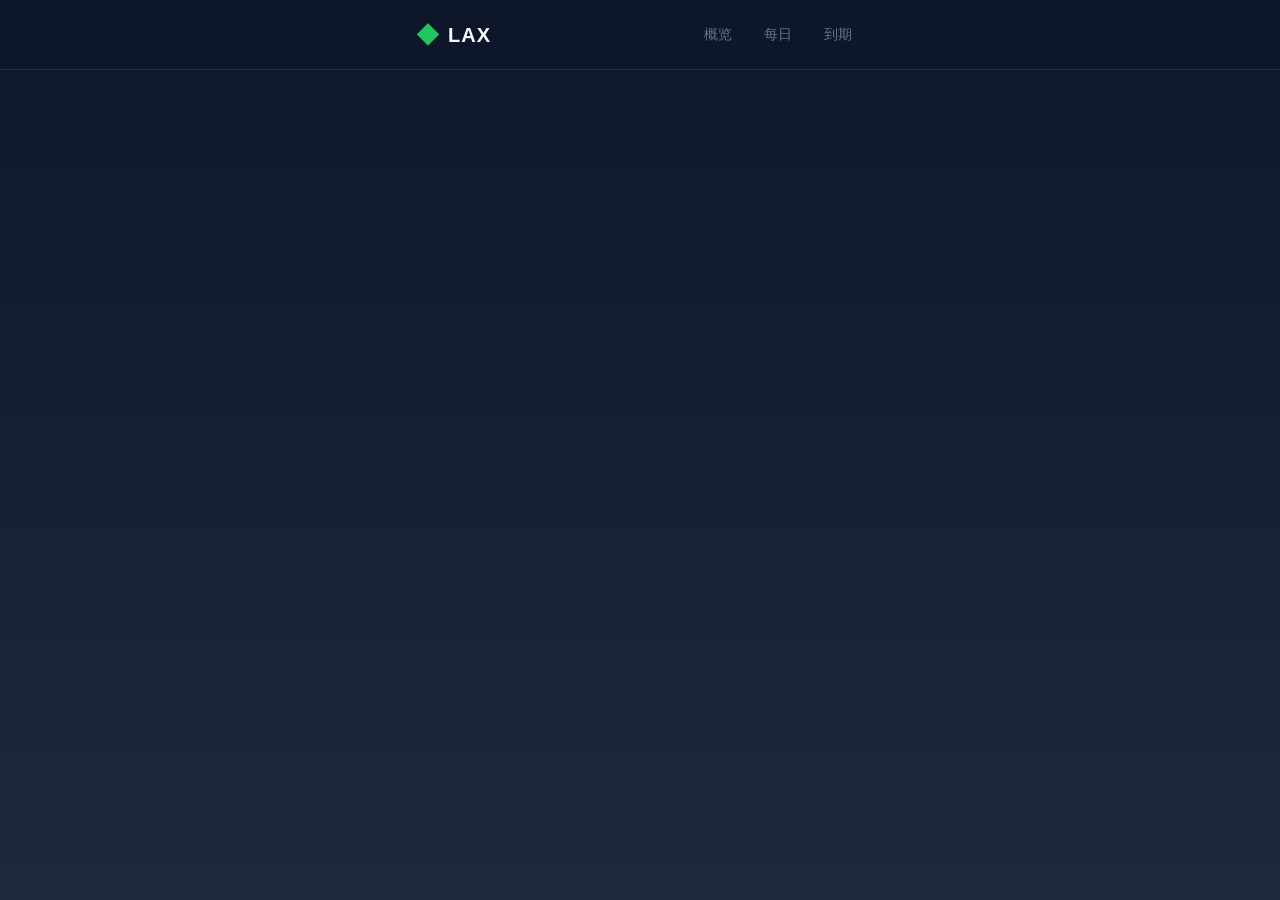
==== index.html @ dfbd79db "deploy: fix circuit breaker and daily limit display" ====
<!DOCTYPE html>
<html lang="zh-CN">
  <head>
    <meta charset="UTF-8" />
    <link rel="icon" type="image/svg+xml" href="/favicon.svg" />
    <meta name="viewport" content="width=device-width, initial-scale=1.0" />
    <meta name="description" content="LAX DeFi 质押系统数据展示" />
    <title>LAX Staking Stats</title>
    <script type="module" crossorigin src="/assets/index--PVZtT3g.js"></script>
    <link rel="stylesheet" crossorigin href="/assets/index-COg6N3NQ.css">
  </head>
  <body>
    <div id="app"></div>
  </body>
</html>
---- assets/index-COg6N3NQ.css ----
.app[data-v-93d1bdc5]{min-height:100vh;display:flex;flex-direction:column;background:linear-gradient(180deg,#0f172a,#1e293b);color:#f8fafc}.header[data-v-93d1bdc5]{position:sticky;top:0;z-index:100;background:#0f172ae6;-webkit-backdrop-filter:blur(12px);backdrop-filter:blur(12px);border-bottom:1px solid rgba(255,255,255,.1)}.header-content[data-v-93d1bdc5]{max-width:480px;margin:0 auto;padding:1rem;display:flex;justify-content:space-between;align-items:center}.logo[data-v-93d1bdc5]{display:flex;align-items:center;gap:.5rem}.logo-icon[data-v-93d1bdc5]{font-size:1.5rem;color:#22c55e}.logo-text[data-v-93d1bdc5]{font-size:1.25rem;font-weight:700;letter-spacing:.05em}.header-nav[data-v-93d1bdc5]{display:flex;gap:.5rem}.header-link[data-v-93d1bdc5]{padding:.5rem .75rem;font-size:.875rem;color:#64748b;text-decoration:none;border-radius:.5rem;transition:all .2s}.header-link[data-v-93d1bdc5]:hover{color:#94a3b8;background:#ffffff0d}.header-link.active[data-v-93d1bdc5]{color:#22c55e;background:#22c55e1a;font-weight:500}.main[data-v-93d1bdc5]{flex:1;max-width:480px;margin:0 auto;width:100%;padding:1rem}*,:before,:after{--tw-border-spacing-x: 0;--tw-border-spacing-y: 0;--tw-translate-x: 0;--tw-translate-y: 0;--tw-rotate: 0;--tw-skew-x: 0;--tw-skew-y: 0;--tw-scale-x: 1;--tw-scale-y: 1;--tw-pan-x: ;--tw-pan-y: ;--tw-pinch-zoom: ;--tw-scroll-snap-strictness: proximity;--tw-gradient-from-position: ;--tw-gradient-via-position: ;--tw-gradient-to-position: ;--tw-ordinal: ;--tw-slashed-zero: ;--tw-numeric-figure: ;--tw-numeric-spacing: ;--tw-numeric-fraction: ;--tw-ring-inset: ;--tw-ring-offset-width: 0px;--tw-ring-offset-color: #fff;--tw-ring-color: rgb(59 130 246 / .5);--tw-ring-offset-shadow: 0 0 #0000;--tw-ring-shadow: 0 0 #0000;--tw-shadow: 0 0 #0000;--tw-shadow-colored: 0 0 #0000;--tw-blur: ;--tw-brightness: ;--tw-contrast: ;--tw-grayscale: ;--tw-hue-rotate: ;--tw-invert: ;--tw-saturate: ;--tw-sepia: ;--tw-drop-shadow: ;--tw-backdrop-blur: ;--tw-backdrop-brightness: ;--tw-backdrop-contrast: ;--tw-backdrop-grayscale: ;--tw-backdrop-hue-rotate: ;--tw-backdrop-invert: ;--tw-backdrop-opacity: ;--tw-backdrop-saturate: ;--tw-backdrop-sepia: ;--tw-contain-size: ;--tw-contain-layout: ;--tw-contain-paint: ;--tw-contain-style: }::backdrop{--tw-border-spacing-x: 0;--tw-border-spacing-y: 0;--tw-translate-x: 0;--tw-translate-y: 0;--tw-rotate: 0;--tw-skew-x: 0;--tw-skew-y: 0;--tw-scale-x: 1;--tw-scale-y: 1;--tw-pan-x: ;--tw-pan-y: ;--tw-pinch-zoom: ;--tw-scroll-snap-strictness: proximity;--tw-gradient-from-position: ;--tw-gradient-via-position: ;--tw-gradient-to-position: ;--tw-ordinal: ;--tw-slashed-zero: ;--tw-numeric-figure: ;--tw-numeric-spacing: ;--tw-numeric-fraction: ;--tw-ring-inset: ;--tw-ring-offset-width: 0px;--tw-ring-offset-color: #fff;--tw-ring-color: rgb(59 130 246 / .5);--tw-ring-offset-shadow: 0 0 #0000;--tw-ring-shadow: 0 0 #0000;--tw-shadow: 0 0 #0000;--tw-shadow-colored: 0 0 #0000;--tw-blur: ;--tw-brightness: ;--tw-contrast: ;--tw-grayscale: ;--tw-hue-rotate: ;--tw-invert: ;--tw-saturate: ;--tw-sepia: ;--tw-drop-shadow: ;--tw-backdrop-blur: ;--tw-backdrop-brightness: ;--tw-backdrop-contrast: ;--tw-backdrop-grayscale: ;--tw-backdrop-hue-rotate: ;--tw-backdrop-invert: ;--tw-backdrop-opacity: ;--tw-backdrop-saturate: ;--tw-backdrop-sepia: ;--tw-contain-size: ;--tw-contain-layout: ;--tw-contain-paint: ;--tw-contain-style: }*,:before,:after{box-sizing:border-box;border-width:0;border-style:solid;border-color:#e5e7eb}:before,:after{--tw-content: ""}html,:host{line-height:1.5;-webkit-text-size-adjust:100%;-moz-tab-size:4;-o-tab-size:4;tab-size:4;font-family:ui-sans-serif,system-ui,sans-serif,"Apple Color Emoji","Segoe UI Emoji",Segoe UI Symbol,"Noto Color Emoji";font-feature-settings:normal;font-variation-settings:normal;-webkit-tap-highlight-color:transparent}body{margin:0;line-height:inherit}hr{height:0;color:inherit;border-top-width:1px}abbr:where([title]){-webkit-text-decoration:underline dotted;text-decoration:underline dotted}h1,h2,h3,h4,h5,h6{font-size:inherit;font-weight:inherit}a{color:inherit;text-decoration:inherit}b,strong{font-weight:bolder}code,kbd,samp,pre{font-family:ui-monospace,SFMono-Regular,Menlo,Monaco,Consolas,Liberation Mono,Courier New,monospace;font-feature-settings:normal;font-variation-settings:normal;font-size:1em}small{font-size:80%}sub,sup{font-size:75%;line-height:0;position:relative;vertical-align:baseline}sub{bottom:-.25em}sup{top:-.5em}table{text-indent:0;border-color:inherit;border-collapse:collapse}button,input,optgroup,select,textarea{font-family:inherit;font-feature-settings:inherit;font-variation-settings:inherit;font-size:100%;font-weight:inherit;line-height:inherit;letter-spacing:inherit;color:inherit;margin:0;padding:0}button,select{text-transform:none}button,input:where([type=button]),input:where([type=reset]),input:where([type=submit]){-webkit-appearance:button;background-color:transparent;background-image:none}:-moz-focusring{outline:auto}:-moz-ui-invalid{box-shadow:none}progress{vertical-align:baseline}::-webkit-inner-spin-button,::-webkit-outer-spin-button{height:auto}[type=search]{-webkit-appearance:textfield;outline-offset:-2px}::-webkit-search-decoration{-webkit-appearance:none}::-webkit-file-upload-button{-webkit-appearance:button;font:inherit}summary{display:list-item}blockquote,dl,dd,h1,h2,h3,h4,h5,h6,hr,figure,p,pre{margin:0}fieldset{margin:0;padding:0}legend{padding:0}ol,ul,menu{list-style:none;margin:0;padding:0}dialog{padding:0}textarea{resize:vertical}input::-moz-placeholder,textarea::-moz-placeholder{opacity:1;color:#9ca3af}input::placeholder,textarea::placeholder{opacity:1;color:#9ca3af}button,[role=button]{cursor:pointer}:disabled{cursor:default}img,svg,video,canvas,audio,iframe,embed,object{display:block;vertical-align:middle}img,video{max-width:100%;height:auto}[hidden]:where(:not([hidden=until-found])){display:none}.sticky{position:sticky}.block{display:block}.flex{display:flex}.grid{display:grid}.hidden{display:none}.transform{transform:translate(var(--tw-translate-x),var(--tw-translate-y)) rotate(var(--tw-rotate)) skew(var(--tw-skew-x)) skewY(var(--tw-skew-y)) scaleX(var(--tw-scale-x)) scaleY(var(--tw-scale-y))}.flex-wrap{flex-wrap:wrap}.border{border-width:1px}.text-lg{font-size:1.125rem;line-height:1.75rem}.text-warning{--tw-text-opacity: 1;color:rgb(249 115 22 / var(--tw-text-opacity, 1))}.outline{outline-style:solid}.blur{--tw-blur: blur(8px);filter:var(--tw-blur) var(--tw-brightness) var(--tw-contrast) var(--tw-grayscale) var(--tw-hue-rotate) var(--tw-invert) var(--tw-saturate) var(--tw-sepia) var(--tw-drop-shadow)}.backdrop-filter{-webkit-backdrop-filter:var(--tw-backdrop-blur) var(--tw-backdrop-brightness) var(--tw-backdrop-contrast) var(--tw-backdrop-grayscale) var(--tw-backdrop-hue-rotate) var(--tw-backdrop-invert) var(--tw-backdrop-opacity) var(--tw-backdrop-saturate) var(--tw-backdrop-sepia);backdrop-filter:var(--tw-backdrop-blur) var(--tw-backdrop-brightness) var(--tw-backdrop-contrast) var(--tw-backdrop-grayscale) var(--tw-backdrop-hue-rotate) var(--tw-backdrop-invert) var(--tw-backdrop-opacity) var(--tw-backdrop-saturate) var(--tw-backdrop-sepia)}.transition{transition-property:color,background-color,border-color,text-decoration-color,fill,stroke,opacity,box-shadow,transform,filter,backdrop-filter;transition-timing-function:cubic-bezier(.4,0,.2,1);transition-duration:.15s}:root{--gradient-primary: linear-gradient(135deg, #22c55e 0%, #16a34a 100%);--gradient-secondary: linear-gradient(135deg, #3b82f6 0%, #2563eb 100%);--gradient-hero: linear-gradient(180deg, #0f172a 0%, #1e293b 100%);--color-primary: #22c55e;--color-primary-dark: #16a34a;--color-primary-light: #4ade80;--color-accent: #3b82f6;--color-warning: #f59e0b;--color-danger: #ef4444;--color-bg: #0f172a;--color-bg-secondary: #1e293b;--color-surface: rgba(255, 255, 255, .05);--color-surface-hover: rgba(255, 255, 255, .08);--color-text: #f8fafc;--color-text-secondary: #94a3b8;--color-text-muted: #64748b;--color-border: rgba(255, 255, 255, .1);--color-border-light: rgba(255, 255, 255, .05);--shadow-card: 0 4px 20px rgba(0, 0, 0, .3);--shadow-glow: 0 0 30px rgba(34, 197, 94, .3)}*{box-sizing:border-box}body{margin:0;font-family:-apple-system,BlinkMacSystemFont,Segoe UI,Roboto,Helvetica Neue,Arial,sans-serif;background:var(--gradient-hero);color:var(--color-text);min-height:100vh;-webkit-font-smoothing:antialiased;-moz-osx-font-smoothing:grayscale}.container{max-width:480px;margin:0 auto;padding:0 1rem}.card{background:var(--color-surface);border:1px solid var(--color-border);border-radius:1rem;padding:1rem;transition:all .2s}.card:hover{background:var(--color-surface-hover)}.card-glass{background:#ffffff08;backdrop-filter:blur(12px);-webkit-backdrop-filter:blur(12px)}.btn{padding:.625rem 1.25rem;border-radius:.75rem;font-weight:500;font-size:.875rem;cursor:pointer;transition:all .2s;border:none;display:inline-flex;align-items:center;justify-content:center;gap:.5rem}.btn-primary{background:var(--gradient-primary);color:#fff}.btn-primary:hover{transform:translateY(-2px);box-shadow:var(--shadow-glow)}.btn-secondary{background:var(--color-surface);border:1px solid var(--color-border);color:var(--color-text-secondary)}.btn-secondary:hover{background:var(--color-surface-hover);color:var(--color-text)}.status-dot{width:8px;height:8px;border-radius:50%;display:inline-block}.status-dot.success{background:var(--color-primary);box-shadow:0 0 8px var(--color-primary);animation:pulse 2s infinite}.status-dot.warning{background:var(--color-warning);box-shadow:0 0 8px var(--color-warning)}.status-dot.danger{background:var(--color-danger);box-shadow:0 0 8px var(--color-danger);animation:pulse-danger 1s infinite}@keyframes pulse{0%,to{opacity:1}50%{opacity:.5}}@keyframes pulse-danger{0%,to{opacity:1;box-shadow:0 0 8px var(--color-danger)}50%{opacity:.7;box-shadow:0 0 15px var(--color-danger)}}.badge{padding:.25rem .75rem;border-radius:9999px;font-size:.75rem;font-weight:500}.badge-success{background:#22c55e33;color:var(--color-primary)}.badge-warning{background:#f59e0b33;color:var(--color-warning)}.badge-danger{background:#ef444433;color:var(--color-danger)}.badge-info{background:#3b82f633;color:var(--color-accent)}.grid{display:grid;gap:.75rem}.grid-cols-1{grid-template-columns:repeat(1,1fr)}.grid-cols-2{grid-template-columns:repeat(2,1fr)}.grid-cols-3{grid-template-columns:repeat(3,1fr)}.grid-cols-4{grid-template-columns:repeat(4,1fr)}@media (min-width: 640px){.sm\:grid-cols-2{grid-template-columns:repeat(2,1fr)}}@media (min-width: 768px){.md\:grid-cols-2{grid-template-columns:repeat(2,1fr)}.md\:grid-cols-3{grid-template-columns:repeat(3,1fr)}.md\:grid-cols-4{grid-template-columns:repeat(4,1fr)}}@media (min-width: 1024px){.lg\:grid-cols-3{grid-template-columns:repeat(3,1fr)}.lg\:grid-cols-4{grid-template-columns:repeat(4,1fr)}}.gap-2{gap:.5rem}.gap-3{gap:.75rem}.gap-4{gap:1rem}.gap-6{gap:1.5rem}.py-4{padding-top:1rem;padding-bottom:1rem}.py-6{padding-top:1.5rem;padding-bottom:1.5rem}.mt-2{margin-top:.5rem}.mt-4{margin-top:1rem}.mb-4{margin-bottom:1rem}.mb-6{margin-bottom:1.5rem}.text-center{text-align:center}.text-sm{font-size:.875rem}.text-xs{font-size:.75rem}.text-lg{font-size:1.125rem}.text-xl{font-size:1.25rem}.text-2xl{font-size:1.5rem}.font-medium{font-weight:500}.font-semibold{font-weight:600}.font-bold{font-weight:700}.text-primary{color:var(--color-primary)}.text-secondary{color:var(--color-text-secondary)}.text-muted{color:var(--color-text-muted)}.text-danger{color:var(--color-danger)}.text-warning{color:var(--color-warning)}.page-enter-active,.page-leave-active{transition:all .3s ease}.page-enter-from{opacity:0;transform:translateY(10px)}.page-leave-to{opacity:0;transform:translateY(-10px)}@keyframes float{0%,to{transform:translateY(0)}50%{transform:translateY(-10px)}}@keyframes spin{to{transform:rotate(360deg)}}@keyframes countUp{0%{opacity:0;transform:translateY(10px)}to{opacity:1;transform:translateY(0)}}.count-up{animation:countUp .5s ease-out forwards}.animate-float{animation:float 3s ease-in-out infinite}.progress-bar{width:100%;height:8px;background:#ffffff1a;border-radius:4px;overflow:hidden}.progress-fill{height:100%;border-radius:4px;transition:width .5s ease-out}.progress-fill.success{background:var(--gradient-primary)}.progress-fill.warning{background:linear-gradient(135deg,#f59e0b,#d97706)}.progress-fill.danger{background:linear-gradient(135deg,#ef4444,#dc2626)}.loading-spinner{width:40px;height:40px;border:3px solid rgba(34,197,94,.2);border-top-color:var(--color-primary);border-radius:50%;animation:spin 1s linear infinite}::-webkit-scrollbar{width:6px;height:6px}::-webkit-scrollbar-track{background:var(--color-bg-secondary)}::-webkit-scrollbar-thumb{background:var(--color-border);border-radius:3px}::-webkit-scrollbar-thumb:hover{background:#fff3}::-moz-selection{background:#22c55e4d;color:#fff}::selection{background:#22c55e4d;color:#fff}
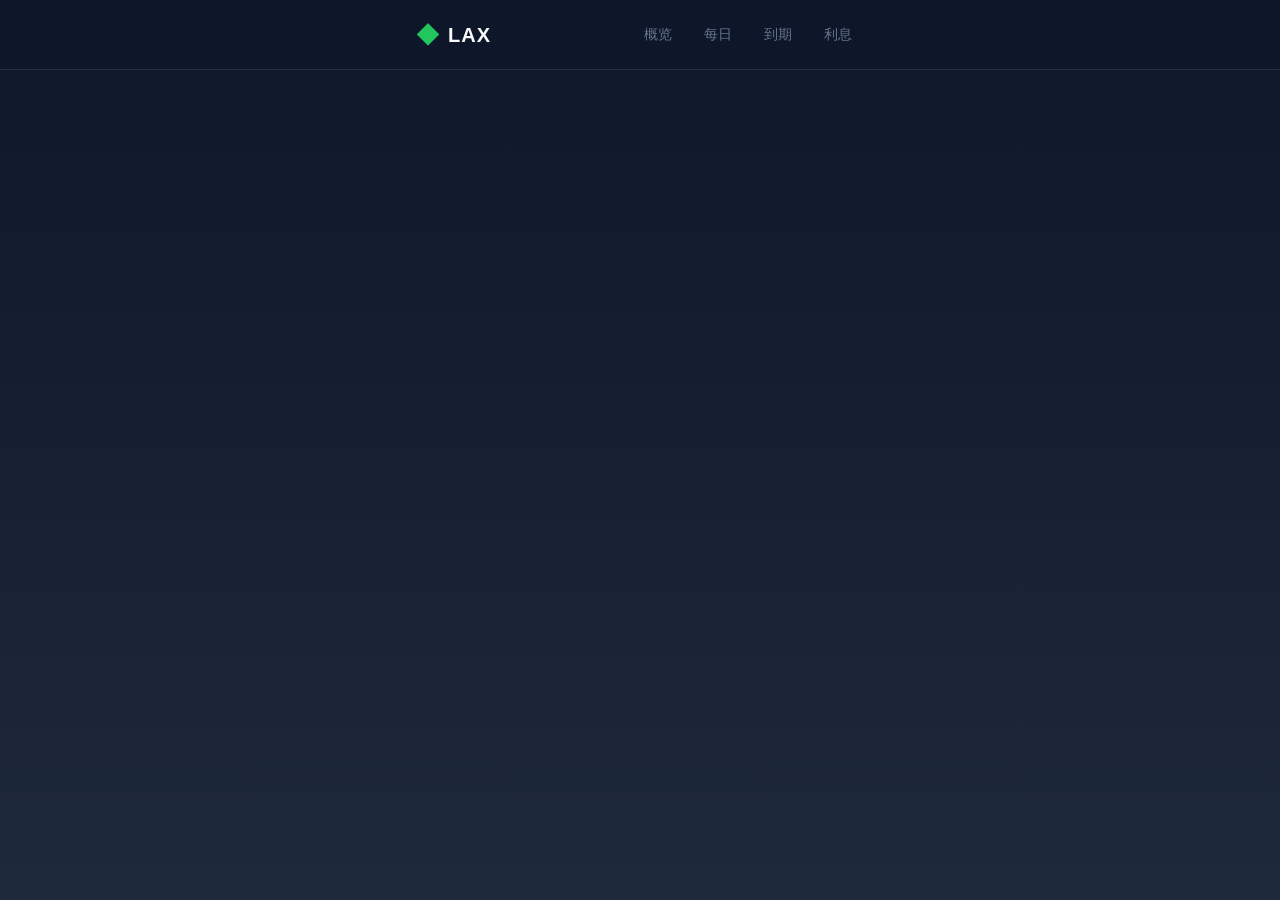
==== commit 48614951: "feat: add interest stats page and overview card" ====
--- a/index.html
+++ b/index.html
@@ -6,8 +6,8 @@
     <meta name="viewport" content="width=device-width, initial-scale=1.0" />
     <meta name="description" content="LAX DeFi 质押系统数据展示" />
     <title>LAX Staking Stats</title>
-    <script type="module" crossorigin src="/assets/index--PVZtT3g.js"></script>
-    <link rel="stylesheet" crossorigin href="/assets/index-COg6N3NQ.css">
+    <script type="module" crossorigin src="/assets/index-Dr5RfQ42.js"></script>
+    <link rel="stylesheet" crossorigin href="/assets/index-CrUmlsEM.css">
   </head>
   <body>
     <div id="app"></div>
--- a/assets/index-CrUmlsEM.css
+++ b/assets/index-CrUmlsEM.css
@@ -0,0 +1 @@
+.app[data-v-3dce0456]{min-height:100vh;display:flex;flex-direction:column;background:linear-gradient(180deg,#0f172a,#1e293b);color:#f8fafc}.header[data-v-3dce0456]{position:sticky;top:0;z-index:100;background:#0f172ae6;-webkit-backdrop-filter:blur(12px);backdrop-filter:blur(12px);border-bottom:1px solid rgba(255,255,255,.1)}.header-content[data-v-3dce0456]{max-width:480px;margin:0 auto;padding:1rem;display:flex;justify-content:space-between;align-items:center}.logo[data-v-3dce0456]{display:flex;align-items:center;gap:.5rem}.logo-icon[data-v-3dce0456]{font-size:1.5rem;color:#22c55e}.logo-text[data-v-3dce0456]{font-size:1.25rem;font-weight:700;letter-spacing:.05em}.header-nav[data-v-3dce0456]{display:flex;gap:.5rem}.header-link[data-v-3dce0456]{padding:.5rem .75rem;font-size:.875rem;color:#64748b;text-decoration:none;border-radius:.5rem;transition:all .2s}.header-link[data-v-3dce0456]:hover{color:#94a3b8;background:#ffffff0d}.header-link.active[data-v-3dce0456]{color:#22c55e;background:#22c55e1a;font-weight:500}.main[data-v-3dce0456]{flex:1;max-width:480px;margin:0 auto;width:100%;padding:1rem}*,:before,:after{--tw-border-spacing-x: 0;--tw-border-spacing-y: 0;--tw-translate-x: 0;--tw-translate-y: 0;--tw-rotate: 0;--tw-skew-x: 0;--tw-skew-y: 0;--tw-scale-x: 1;--tw-scale-y: 1;--tw-pan-x: ;--tw-pan-y: ;--tw-pinch-zoom: ;--tw-scroll-snap-strictness: proximity;--tw-gradient-from-position: ;--tw-gradient-via-position: ;--tw-gradient-to-position: ;--tw-ordinal: ;--tw-slashed-zero: ;--tw-numeric-figure: ;--tw-numeric-spacing: ;--tw-numeric-fraction: ;--tw-ring-inset: ;--tw-ring-offset-width: 0px;--tw-ring-offset-color: #fff;--tw-ring-color: rgb(59 130 246 / .5);--tw-ring-offset-shadow: 0 0 #0000;--tw-ring-shadow: 0 0 #0000;--tw-shadow: 0 0 #0000;--tw-shadow-colored: 0 0 #0000;--tw-blur: ;--tw-brightness: ;--tw-contrast: ;--tw-grayscale: ;--tw-hue-rotate: ;--tw-invert: ;--tw-saturate: ;--tw-sepia: ;--tw-drop-shadow: ;--tw-backdrop-blur: ;--tw-backdrop-brightness: ;--tw-backdrop-contrast: ;--tw-backdrop-grayscale: ;--tw-backdrop-hue-rotate: ;--tw-backdrop-invert: ;--tw-backdrop-opacity: ;--tw-backdrop-saturate: ;--tw-backdrop-sepia: ;--tw-contain-size: ;--tw-contain-layout: ;--tw-contain-paint: ;--tw-contain-style: }::backdrop{--tw-border-spacing-x: 0;--tw-border-spacing-y: 0;--tw-translate-x: 0;--tw-translate-y: 0;--tw-rotate: 0;--tw-skew-x: 0;--tw-skew-y: 0;--tw-scale-x: 1;--tw-scale-y: 1;--tw-pan-x: ;--tw-pan-y: ;--tw-pinch-zoom: ;--tw-scroll-snap-strictness: proximity;--tw-gradient-from-position: ;--tw-gradient-via-position: ;--tw-gradient-to-position: ;--tw-ordinal: ;--tw-slashed-zero: ;--tw-numeric-figure: ;--tw-numeric-spacing: ;--tw-numeric-fraction: ;--tw-ring-inset: ;--tw-ring-offset-width: 0px;--tw-ring-offset-color: #fff;--tw-ring-color: rgb(59 130 246 / .5);--tw-ring-offset-shadow: 0 0 #0000;--tw-ring-shadow: 0 0 #0000;--tw-shadow: 0 0 #0000;--tw-shadow-colored: 0 0 #0000;--tw-blur: ;--tw-brightness: ;--tw-contrast: ;--tw-grayscale: ;--tw-hue-rotate: ;--tw-invert: ;--tw-saturate: ;--tw-sepia: ;--tw-drop-shadow: ;--tw-backdrop-blur: ;--tw-backdrop-brightness: ;--tw-backdrop-contrast: ;--tw-backdrop-grayscale: ;--tw-backdrop-hue-rotate: ;--tw-backdrop-invert: ;--tw-backdrop-opacity: ;--tw-backdrop-saturate: ;--tw-backdrop-sepia: ;--tw-contain-size: ;--tw-contain-layout: ;--tw-contain-paint: ;--tw-contain-style: }*,:before,:after{box-sizing:border-box;border-width:0;border-style:solid;border-color:#e5e7eb}:before,:after{--tw-content: ""}html,:host{line-height:1.5;-webkit-text-size-adjust:100%;-moz-tab-size:4;-o-tab-size:4;tab-size:4;font-family:ui-sans-serif,system-ui,sans-serif,"Apple Color Emoji","Segoe UI Emoji",Segoe UI Symbol,"Noto Color Emoji";font-feature-settings:normal;font-variation-settings:normal;-webkit-tap-highlight-color:transparent}body{margin:0;line-height:inherit}hr{height:0;color:inherit;border-top-width:1px}abbr:where([title]){-webkit-text-decoration:underline dotted;text-decoration:underline dotted}h1,h2,h3,h4,h5,h6{font-size:inherit;font-weight:inherit}a{color:inherit;text-decoration:inherit}b,strong{font-weight:bolder}code,kbd,samp,pre{font-family:ui-monospace,SFMono-Regular,Menlo,Monaco,Consolas,Liberation Mono,Courier New,monospace;font-feature-settings:normal;font-variation-settings:normal;font-size:1em}small{font-size:80%}sub,sup{font-size:75%;line-height:0;position:relative;vertical-align:baseline}sub{bottom:-.25em}sup{top:-.5em}table{text-indent:0;border-color:inherit;border-collapse:collapse}button,input,optgroup,select,textarea{font-family:inherit;font-feature-settings:inherit;font-variation-settings:inherit;font-size:100%;font-weight:inherit;line-height:inherit;letter-spacing:inherit;color:inherit;margin:0;padding:0}button,select{text-transform:none}button,input:where([type=button]),input:where([type=reset]),input:where([type=submit]){-webkit-appearance:button;background-color:transparent;background-image:none}:-moz-focusring{outline:auto}:-moz-ui-invalid{box-shadow:none}progress{vertical-align:baseline}::-webkit-inner-spin-button,::-webkit-outer-spin-button{height:auto}[type=search]{-webkit-appearance:textfield;outline-offset:-2px}::-webkit-search-decoration{-webkit-appearance:none}::-webkit-file-upload-button{-webkit-appearance:button;font:inherit}summary{display:list-item}blockquote,dl,dd,h1,h2,h3,h4,h5,h6,hr,figure,p,pre{margin:0}fieldset{margin:0;padding:0}legend{padding:0}ol,ul,menu{list-style:none;margin:0;padding:0}dialog{padding:0}textarea{resize:vertical}input::-moz-placeholder,textarea::-moz-placeholder{opacity:1;color:#9ca3af}input::placeholder,textarea::placeholder{opacity:1;color:#9ca3af}button,[role=button]{cursor:pointer}:disabled{cursor:default}img,svg,video,canvas,audio,iframe,embed,object{display:block;vertical-align:middle}img,video{max-width:100%;height:auto}[hidden]:where(:not([hidden=until-found])){display:none}.sticky{position:sticky}.block{display:block}.flex{display:flex}.grid{display:grid}.hidden{display:none}.transform{transform:translate(var(--tw-translate-x),var(--tw-translate-y)) rotate(var(--tw-rotate)) skew(var(--tw-skew-x)) skewY(var(--tw-skew-y)) scaleX(var(--tw-scale-x)) scaleY(var(--tw-scale-y))}.flex-wrap{flex-wrap:wrap}.border{border-width:1px}.text-lg{font-size:1.125rem;line-height:1.75rem}.text-warning{--tw-text-opacity: 1;color:rgb(249 115 22 / var(--tw-text-opacity, 1))}.outline{outline-style:solid}.blur{--tw-blur: blur(8px);filter:var(--tw-blur) var(--tw-brightness) var(--tw-contrast) var(--tw-grayscale) var(--tw-hue-rotate) var(--tw-invert) var(--tw-saturate) var(--tw-sepia) var(--tw-drop-shadow)}.backdrop-filter{-webkit-backdrop-filter:var(--tw-backdrop-blur) var(--tw-backdrop-brightness) var(--tw-backdrop-contrast) var(--tw-backdrop-grayscale) var(--tw-backdrop-hue-rotate) var(--tw-backdrop-invert) var(--tw-backdrop-opacity) var(--tw-backdrop-saturate) var(--tw-backdrop-sepia);backdrop-filter:var(--tw-backdrop-blur) var(--tw-backdrop-brightness) var(--tw-backdrop-contrast) var(--tw-backdrop-grayscale) var(--tw-backdrop-hue-rotate) var(--tw-backdrop-invert) var(--tw-backdrop-opacity) var(--tw-backdrop-saturate) var(--tw-backdrop-sepia)}.transition{transition-property:color,background-color,border-color,text-decoration-color,fill,stroke,opacity,box-shadow,transform,filter,backdrop-filter;transition-timing-function:cubic-bezier(.4,0,.2,1);transition-duration:.15s}:root{--gradient-primary: linear-gradient(135deg, #22c55e 0%, #16a34a 100%);--gradient-secondary: linear-gradient(135deg, #3b82f6 0%, #2563eb 100%);--gradient-hero: linear-gradient(180deg, #0f172a 0%, #1e293b 100%);--color-primary: #22c55e;--color-primary-dark: #16a34a;--color-primary-light: #4ade80;--color-accent: #3b82f6;--color-warning: #f59e0b;--color-danger: #ef4444;--color-bg: #0f172a;--color-bg-secondary: #1e293b;--color-surface: rgba(255, 255, 255, .05);--color-surface-hover: rgba(255, 255, 255, .08);--color-text: #f8fafc;--color-text-secondary: #94a3b8;--color-text-muted: #64748b;--color-border: rgba(255, 255, 255, .1);--color-border-light: rgba(255, 255, 255, .05);--shadow-card: 0 4px 20px rgba(0, 0, 0, .3);--shadow-glow: 0 0 30px rgba(34, 197, 94, .3)}*{box-sizing:border-box}body{margin:0;font-family:-apple-system,BlinkMacSystemFont,Segoe UI,Roboto,Helvetica Neue,Arial,sans-serif;background:var(--gradient-hero);color:var(--color-text);min-height:100vh;-webkit-font-smoothing:antialiased;-moz-osx-font-smoothing:grayscale}.container{max-width:480px;margin:0 auto;padding:0 1rem}.card{background:var(--color-surface);border:1px solid var(--color-border);border-radius:1rem;padding:1rem;transition:all .2s}.card:hover{background:var(--color-surface-hover)}.card-glass{background:#ffffff08;backdrop-filter:blur(12px);-webkit-backdrop-filter:blur(12px)}.btn{padding:.625rem 1.25rem;border-radius:.75rem;font-weight:500;font-size:.875rem;cursor:pointer;transition:all .2s;border:none;display:inline-flex;align-items:center;justify-content:center;gap:.5rem}.btn-primary{background:var(--gradient-primary);color:#fff}.btn-primary:hover{transform:translateY(-2px);box-shadow:var(--shadow-glow)}.btn-secondary{background:var(--color-surface);border:1px solid var(--color-border);color:var(--color-text-secondary)}.btn-secondary:hover{background:var(--color-surface-hover);color:var(--color-text)}.status-dot{width:8px;height:8px;border-radius:50%;display:inline-block}.status-dot.success{background:var(--color-primary);box-shadow:0 0 8px var(--color-primary);animation:pulse 2s infinite}.status-dot.warning{background:var(--color-warning);box-shadow:0 0 8px var(--color-warning)}.status-dot.danger{background:var(--color-danger);box-shadow:0 0 8px var(--color-danger);animation:pulse-danger 1s infinite}@keyframes pulse{0%,to{opacity:1}50%{opacity:.5}}@keyframes pulse-danger{0%,to{opacity:1;box-shadow:0 0 8px var(--color-danger)}50%{opacity:.7;box-shadow:0 0 15px var(--color-danger)}}.badge{padding:.25rem .75rem;border-radius:9999px;font-size:.75rem;font-weight:500}.badge-success{background:#22c55e33;color:var(--color-primary)}.badge-warning{background:#f59e0b33;color:var(--color-warning)}.badge-danger{background:#ef444433;color:var(--color-danger)}.badge-info{background:#3b82f633;color:var(--color-accent)}.grid{display:grid;gap:.75rem}.grid-cols-1{grid-template-columns:repeat(1,1fr)}.grid-cols-2{grid-template-columns:repeat(2,1fr)}.grid-cols-3{grid-template-columns:repeat(3,1fr)}.grid-cols-4{grid-template-columns:repeat(4,1fr)}@media (min-width: 640px){.sm\:grid-cols-2{grid-template-columns:repeat(2,1fr)}}@media (min-width: 768px){.md\:grid-cols-2{grid-template-columns:repeat(2,1fr)}.md\:grid-cols-3{grid-template-columns:repeat(3,1fr)}.md\:grid-cols-4{grid-template-columns:repeat(4,1fr)}}@media (min-width: 1024px){.lg\:grid-cols-3{grid-template-columns:repeat(3,1fr)}.lg\:grid-cols-4{grid-template-columns:repeat(4,1fr)}}.gap-2{gap:.5rem}.gap-3{gap:.75rem}.gap-4{gap:1rem}.gap-6{gap:1.5rem}.py-4{padding-top:1rem;padding-bottom:1rem}.py-6{padding-top:1.5rem;padding-bottom:1.5rem}.mt-2{margin-top:.5rem}.mt-4{margin-top:1rem}.mb-4{margin-bottom:1rem}.mb-6{margin-bottom:1.5rem}.text-center{text-align:center}.text-sm{font-size:.875rem}.text-xs{font-size:.75rem}.text-lg{font-size:1.125rem}.text-xl{font-size:1.25rem}.text-2xl{font-size:1.5rem}.font-medium{font-weight:500}.font-semibold{font-weight:600}.font-bold{font-weight:700}.text-primary{color:var(--color-primary)}.text-secondary{color:var(--color-text-secondary)}.text-muted{color:var(--color-text-muted)}.text-danger{color:var(--color-danger)}.text-warning{color:var(--color-warning)}.page-enter-active,.page-leave-active{transition:all .3s ease}.page-enter-from{opacity:0;transform:translateY(10px)}.page-leave-to{opacity:0;transform:translateY(-10px)}@keyframes float{0%,to{transform:translateY(0)}50%{transform:translateY(-10px)}}@keyframes spin{to{transform:rotate(360deg)}}@keyframes countUp{0%{opacity:0;transform:translateY(10px)}to{opacity:1;transform:translateY(0)}}.count-up{animation:countUp .5s ease-out forwards}.animate-float{animation:float 3s ease-in-out infinite}.progress-bar{width:100%;height:8px;background:#ffffff1a;border-radius:4px;overflow:hidden}.progress-fill{height:100%;border-radius:4px;transition:width .5s ease-out}.progress-fill.success{background:var(--gradient-primary)}.progress-fill.warning{background:linear-gradient(135deg,#f59e0b,#d97706)}.progress-fill.danger{background:linear-gradient(135deg,#ef4444,#dc2626)}.loading-spinner{width:40px;height:40px;border:3px solid rgba(34,197,94,.2);border-top-color:var(--color-primary);border-radius:50%;animation:spin 1s linear infinite}::-webkit-scrollbar{width:6px;height:6px}::-webkit-scrollbar-track{background:var(--color-bg-secondary)}::-webkit-scrollbar-thumb{background:var(--color-border);border-radius:3px}::-webkit-scrollbar-thumb:hover{background:#fff3}::-moz-selection{background:#22c55e4d;color:#fff}::selection{background:#22c55e4d;color:#fff}
